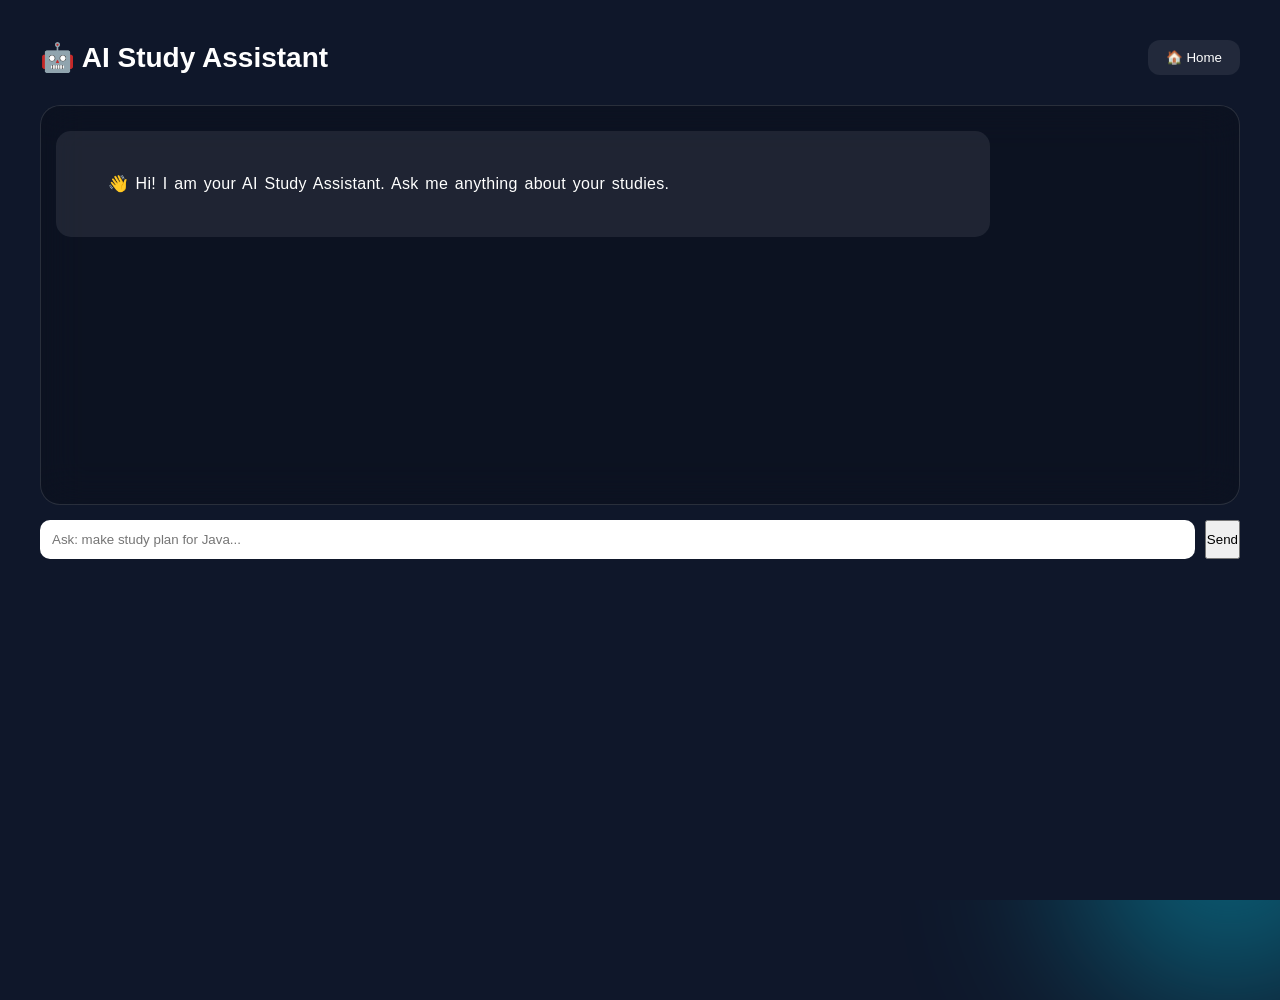
==== ai-chat.html @ 51600b88 "Add files via upload" ====
<!DOCTYPE html>
<html lang="en">
<head>
  <meta charset="UTF-8">
  <title>AI Study Chat</title>

  <link rel="stylesheet" href="style.css">
</head>

<body>

<div class="page-wrapper">

  <!-- HEADER -->
  <div class="page-header">

    <h1 class="page-title">🤖 AI Study Assistant</h1>

    <a href="index.html">
      <button class="back-btn">🏠 Home</button>
    </a>

  </div>

  <!-- CHAT BOX -->
  <div class="glass-card" id="chatBox" style="height:400px;overflow-y:auto;">

    <div class="ai-msg">
      👋 Hi! I am your AI Study Assistant. Ask me anything about your studies.
    </div>

  </div>

  <!-- INPUT -->
  <div style="display:flex;gap:10px;margin-top:15px;">

    <input id="userInput"
      placeholder="Ask: make study plan for Java..."
      style="flex:1;padding:12px;border-radius:10px;border:none;">

    <button onclick="sendMsg()">Send</button>
  </div>

</div>

<script src="ai-chat.js"></script>

</body>
</html>
---- style.css ----
/* ========================= */
/* GLOBAL STYLES */
/* ========================= */

*{
  margin:0;
  padding:0;
  box-sizing:border-box;
  font-family:'Poppins',sans-serif;
}

:root{
  --bg:#0f172a;
  --card:rgba(255,255,255,0.08);
  --text:#ffffff;
  --primary:#7c3aed;
  --secondary:#06b6d4;
  --border:rgba(255,255,255,0.12);
}

/* ========================= */
/* LIGHT MODE */
/* ========================= */

body.light{
  --bg:#f8fafc;
  --card:rgba(255,255,255,0.7);
  --text:#111827;
  --primary:#a855f7;
  --secondary:#38bdf8;
  --border:rgba(0,0,0,0.08);
}

/* ========================= */
/* BODY */
/* ========================= */

body{
  background:var(--bg);
  color:var(--text);
  min-height:100vh;
  overflow-x:hidden;
  transition:0.4s;
  position:relative;
}

/* ========================= */
/* BACKGROUND BLOBS */
/* ========================= */

body::before,
body::after{
  content:'';
  position:absolute;
  width:300px;
  height:300px;
  border-radius:50%;
  filter:blur(90px);
  z-index:-1;
  animation:float 7s ease-in-out infinite;
}

body::before{
  background:var(--primary);
  top:-100px;
  left:-100px;
  opacity:0.5;
}

body::after{
  background:var(--secondary);
  bottom:-100px;
  right:-100px;
  opacity:0.5;
}

/* ========================= */
/* FLOAT ANIMATION */
/* ========================= */

@keyframes float{

  0%,100%{
    transform:translateY(0px);
  }

  50%{
    transform:translateY(20px);
  }

}

/* ========================= */
/* MAIN CONTAINER */
/* ========================= */

.container{
  display:flex;
  min-height:100vh;
}

/* ========================= */
/* SIDEBAR */
/* ========================= */

.sidebar{
  width:260px;
  height:100vh;
  position:fixed;

  background:var(--card);
  backdrop-filter:blur(20px);

  border-right:1px solid var(--border);

  padding:25px;
}

/* ========================= */
/* LOGO */
/* ========================= */

.logo{
  font-size:28px;
  font-weight:700;

  margin-bottom:40px;

  background:linear-gradient(
    45deg,
    var(--primary),
    var(--secondary)
  );

  -webkit-background-clip:text;
  -webkit-text-fill-color:transparent;
}

/* ========================= */
/* MENU */
/* ========================= */

.menu{
  display:flex;
  flex-direction:column;
  gap:15px;
}

.menu a{
  text-decoration:none;
  color:var(--text);

  padding:15px;
  border-radius:18px;

  transition:0.3s;
  font-weight:500;
}

.menu a:hover,
.menu a.active{
  background:rgba(124,58,237,0.25);

  transform:translateX(8px);

  box-shadow:0 0 20px rgba(124,58,237,0.25);
}

/* ========================= */
/* MAIN CONTENT */
/* ========================= */

.main{
  margin-left:260px;
  width:100%;

  padding:30px;
}

/* ========================= */
/* TOPBAR */
/* ========================= */

.topbar{
  display:flex;
  justify-content:space-between;
  align-items:center;

  margin-bottom:30px;

  gap:20px;
}

/* ========================= */
/* SEARCH */
/* ========================= */

.search-box{
  flex:1;
}

.search-box input{
  width:100%;

  padding:15px 20px;

  border:none;
  outline:none;

  border-radius:20px;

  background:var(--card);

  color:var(--text);

  backdrop-filter:blur(20px);

  border:1px solid var(--border);
}

/* ========================= */
/* TOP ICONS */
/* ========================= */

.top-icons{
  display:flex;
  align-items:center;
  gap:15px;

  position:relative;
}

.icon-btn{
  width:50px;
  height:50px;

  border:none;
  border-radius:50%;

  cursor:pointer;

  background:var(--card);

  color:var(--text);

  border:1px solid var(--border);

  font-size:20px;

  transition:0.3s;
}

.icon-btn:hover{
  transform:translateY(-5px);

  box-shadow:0 0 25px rgba(124,58,237,0.35);
}

/* ========================= */
/* PROFILE MENU */
/* ========================= */

.profile-menu{
  position:absolute;

  top:70px;
  right:0;

  width:250px;

  background:rgba(15,23,42,0.9);

  backdrop-filter:blur(25px);

  border:1px solid var(--border);

  border-radius:24px;

  padding:20px;

  display:none;
  flex-direction:column;

  gap:12px;

  z-index:100;
}

/* LIGHT MODE MENU */

body.light .profile-menu{
  background:rgba(255,255,255,0.85);
}

/* SHOW MENU */

.profile-menu.active{
  display:flex;
}

/* PROFILE CARD */

.profile-card{
  text-align:center;

  padding-bottom:10px;

  border-bottom:1px solid var(--border);
}

.profile-card h3{
  margin-bottom:5px;
}

/* MENU BUTTONS */

.profile-menu button{
  border:none;

  padding:14px;

  border-radius:16px;

  background:var(--card);

  color:var(--text);

  cursor:pointer;

  transition:0.3s;

  text-align:left;
}

.profile-menu button:hover{
  background:rgba(124,58,237,0.25);

  transform:translateX(5px);
}

/* ========================= */
/* HERO SECTION */
/* ========================= */

.hero{
  margin-bottom:30px;
}

.hero h1{
  font-size:38px;
  margin-bottom:10px;
}

.hero p{
  font-size:18px;
  opacity:0.8;
}

/* ========================= */
/* STATS CARDS */
/* ========================= */

.cards{
  display:grid;

  grid-template-columns:
  repeat(auto-fit,minmax(220px,1fr));

  gap:20px;

  margin-bottom:30px;
}

.card{
  background:var(--card);

  border:1px solid var(--border);

  backdrop-filter:blur(20px);

  border-radius:28px;

  padding:25px;

  transition:0.3s;
}

.card:hover{
  transform:translateY(-10px);

  box-shadow:0 0 30px rgba(124,58,237,0.25);
}

.card h2{
  font-size:34px;

  margin-top:10px;
}

/* ========================= */
/* MAIN GRID */
/* ========================= */

.grid-layout{
  display:grid;

  grid-template-columns:2fr 1fr;

  gap:20px;
}

.right-side{
  display:flex;
  flex-direction:column;
  gap:20px;
}

/* ========================= */
/* TASKS / NOTES / TIMER */
/* ========================= */

.tasks,
.notes,
.timer{
  background:var(--card);

  border:1px solid var(--border);

  backdrop-filter:blur(20px);

  border-radius:28px;

  padding:25px;
}

/* ========================= */
/* SECTION TITLE */
/* ========================= */

.section-title{
  margin-bottom:20px;
}

/* ========================= */
/* TASK INPUT */
/* ========================= */

.task-input{
  display:flex;
  gap:10px;

  margin-bottom:20px;
}

.task-input input{
  flex:1;

  padding:15px;

  border:none;
  outline:none;

  border-radius:16px;

  background:rgba(255,255,255,0.08);

  color:var(--text);
}

.task-input button,
.timer button{
  padding:14px 20px;

  border:none;

  border-radius:16px;

  background:linear-gradient(
    45deg,
    var(--primary),
    var(--secondary)
  );

  color:white;

  cursor:pointer;

  font-weight:600;
}

/* ========================= */
/* TASK LIST */
/* ========================= */

.task-list{
  display:flex;
  flex-direction:column;
  gap:12px;
}

.task-item{
  padding:15px;

  border-radius:16px;

  background:rgba(255,255,255,0.05);

  display:flex;
  justify-content:space-between;
  align-items:center;
}

.delete-btn{
  border:none;

  background:none;

  color:#ff6b6b;

  cursor:pointer;

  font-size:18px;
}

/* ========================= */
/* NOTES */
/* ========================= */

.notes textarea{
  width:100%;
  height:220px;

  border:none;
  outline:none;

  resize:none;

  border-radius:20px;

  padding:20px;

  background:rgba(255,255,255,0.06);

  color:var(--text);

  font-size:15px;
}

/* ========================= */
/* TIMER */
/* ========================= */

.timer-box{
  text-align:center;

  margin-top:20px;
}

.timer-display{
  font-size:58px;
  font-weight:700;

  margin-bottom:20px;
}

/* ========================= */
/* MOBILE NAVIGATION */
/* ========================= */

.mobile-nav{
  display:none;
}

/* ========================= */
/* RESPONSIVE */
/* ========================= */

@media(max-width:950px){

  .grid-layout{
    grid-template-columns:1fr;
  }

}

@media(max-width:768px){

  .sidebar{
    display:none;
  }

  .main{
    margin-left:0;
    padding-bottom:100px;
  }

  .topbar{
    flex-direction:column;
  }

  .hero h1{
    font-size:28px;
  }

  .mobile-nav{
    position:fixed;

    bottom:20px;
    left:50%;

    transform:translateX(-50%);

    width:90%;

    background:var(--card);

    border:1px solid var(--border);

    backdrop-filter:blur(20px);

    border-radius:25px;

    padding:15px;

    display:flex;
    justify-content:space-around;

    z-index:1000;
  }

  .mobile-nav a{
    text-decoration:none;

    color:var(--text);

    font-size:22px;
  }

}
.page{
  padding:40px;
  text-align:center;
}

.page h1{
  font-size:32px;
  margin-bottom:20px;
}

.page a{
  display:inline-block;
  margin-top:20px;
  color:#7c3aed;
  text-decoration:none;
  font-weight:bold;
}

.page textarea{
  width:80%;
  height:200px;
  padding:15px;
  border-radius:20px;
  border:none;
  background:rgba(255,255,255,0.1);
  color:white;
}
/* ========================= */
/* PAGE LAYOUT TEMPLATE */
/* ========================= */

.page-wrapper{
  padding:40px;
  min-height:100vh;
  background:var(--bg);
  color:var(--text);
  animation:fadeIn 0.6s ease-in;
}

@keyframes fadeIn{
  from{
    opacity:0;
    transform:translateY(20px);
  }
  to{
    opacity:1;
    transform:translateY(0);
  }
}

.page-header{
  display:flex;
  justify-content:space-between;
  align-items:center;

  margin-bottom:30px;
}

.page-title{
  font-size:28px;
  font-weight:600;
}

.back-btn{
  padding:10px 18px;
  border:none;
  border-radius:12px;

  background:var(--card);
  color:var(--text);

  cursor:pointer;
  transition:0.3s;
}

.back-btn:hover{
  transform:scale(1.05);
  background:rgba(124,58,237,0.3);
}

.card-grid{
  display:grid;
  grid-template-columns:repeat(auto-fit,minmax(220px,1fr));
  gap:20px;
}

.glass-card{
  padding:20px;
  border-radius:20px;

  background:var(--card);
  backdrop-filter:blur(20px);

  border:1px solid var(--border);

  transition:0.3s;
}

.glass-card:hover{
  transform:translateY(-8px);
}
.loader{
  margin-top:10px;
  width:40px;
  height:40px;
  border:4px solid rgba(255,255,255,0.2);
  border-top:4px solid var(--primary);
  border-radius:50%;
  animation:spin 1s linear infinite;
}

@keyframes spin{
  0%{ transform:rotate(0deg); }
  100%{ transform:rotate(360deg); }
}
.progress{
  width:100%;
  height:10px;
  background:rgba(255,255,255,0.1);
  border-radius:10px;
  margin:10px 0;
  overflow:hidden;
}

.progress-bar{
  height:100%;
  background:linear-gradient(45deg,#7c3aed,#06b6d4);
  border-radius:10px;
  transition:0.5s;
}
/* CHAT MESSAGES */

.user-msg{
  background:rgba(124,58,237,0.3);
  padding:12px;
  border-radius:15px;
  margin:10px 0;
  text-align:right;
}

.ai-msg{
  background:rgba(255,255,255,0.08);
  padding:12px;
  border-radius:15px;
  margin:10px 0;
  text-align:left;
  white-space:pre-line;
}

/* INPUT AREA */
input{
  outline:none;
}
/* CHAT BUBBLES */
.user-msg{
  background:linear-gradient(45deg,#7c3aed,#06b6d4);
  color:white;
  padding:12px;
  border-radius:15px;
  margin:10px 0;
  text-align:right;
  max-width:80%;
  margin-left:auto;
}

.ai-msg{
  background:rgba(255,255,255,0.08);
  padding:12px;
  border-radius:15px;
  margin:10px 0;
  text-align:left;
  max-width:80%;
  white-space:pre-line;
  animation:fadeIn 0.3s ease-in;
}

/* FADE IN */
@keyframes fadeIn{
  from{opacity:0; transform:translateY(10px);}
  to{opacity:1; transform:translateY(0);}
}

/* CHAT BOX IMPROVEMENT */
#chatBox{
  background:rgba(0,0,0,0.2);
  border-radius:20px;
  padding:15px;
}
.ai-msg,
.user-msg{
  white-space: normal !important;
  line-height: 1.6;
  word-wrap: break-word;
}
.msg-text{
  white-space: normal;
  line-height: 1.7;
  font-size: 14px;
}

/* Chat bubble fix */
.ai-msg, .user-msg{
  white-space: pre-wrap !important;
  word-spacing: 2px;
  line-height: 1.7;
  letter-spacing: 0.3px;
}

.task-item{
  display:flex;
  justify-content:space-between;
  align-items:center;
  background:rgba(255,255,255,0.08);
  padding:12px;
  border-radius:12px;
  margin-top:10px;
}

.task-item button{
  background:none;
  border:none;
  cursor:pointer;
  font-size:16px;
}
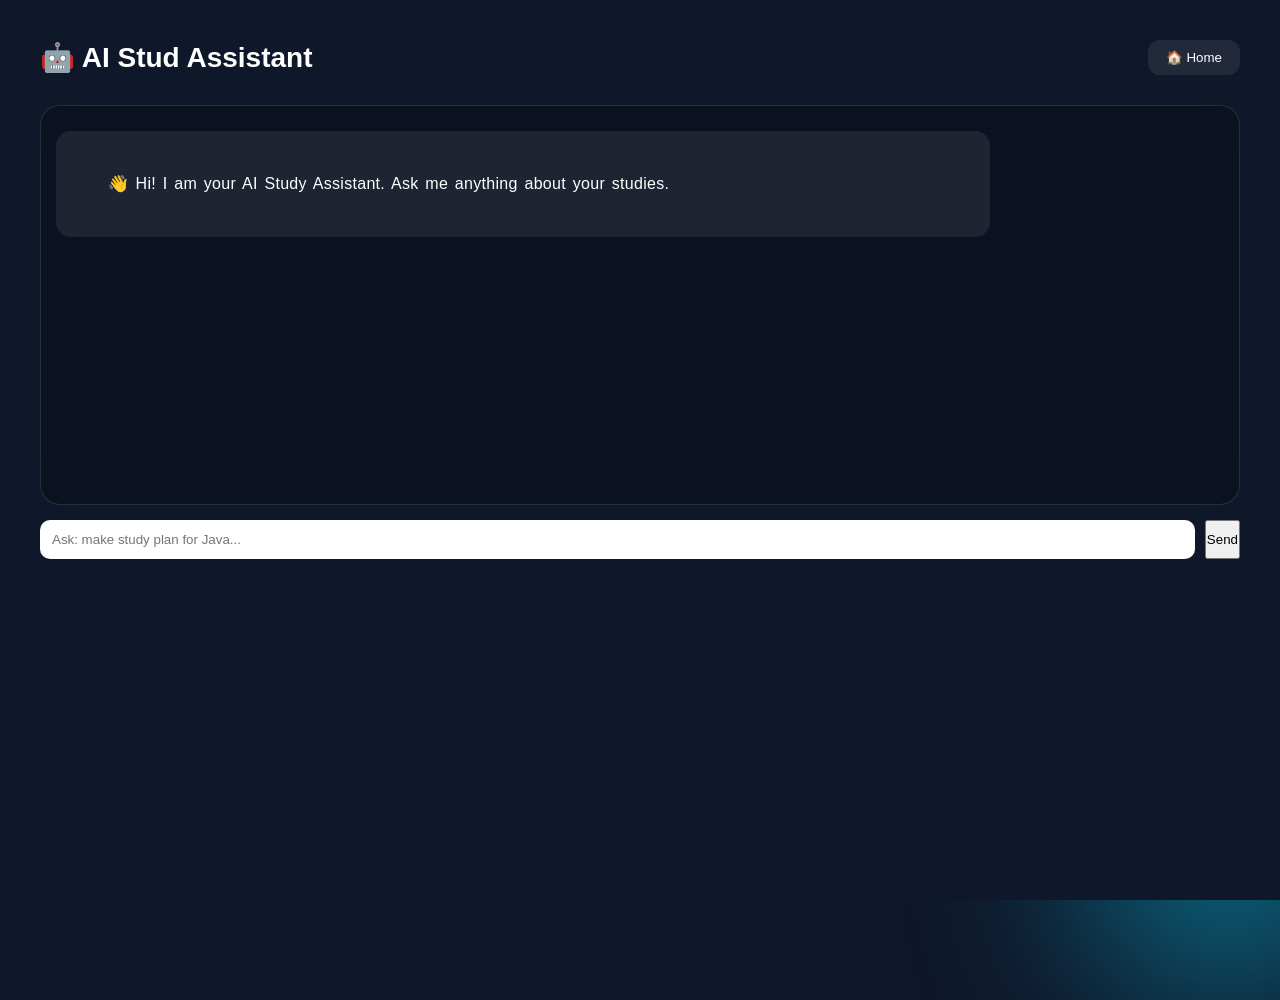
==== commit b0439657: "Update ai-chat.html" ====
--- a/ai-chat.html
+++ b/ai-chat.html
@@ -14,7 +14,7 @@
   <!-- HEADER -->
   <div class="page-header">
 
-    <h1 class="page-title">🤖 AI Study Assistant</h1>
+    <h1 class="page-title">🤖 AI Stud Assistant</h1>
 
     <a href="index.html">
       <button class="back-btn">🏠 Home</button>
@@ -46,4 +46,4 @@
 <script src="ai-chat.js"></script>
 
 </body>
-</html>+</html>
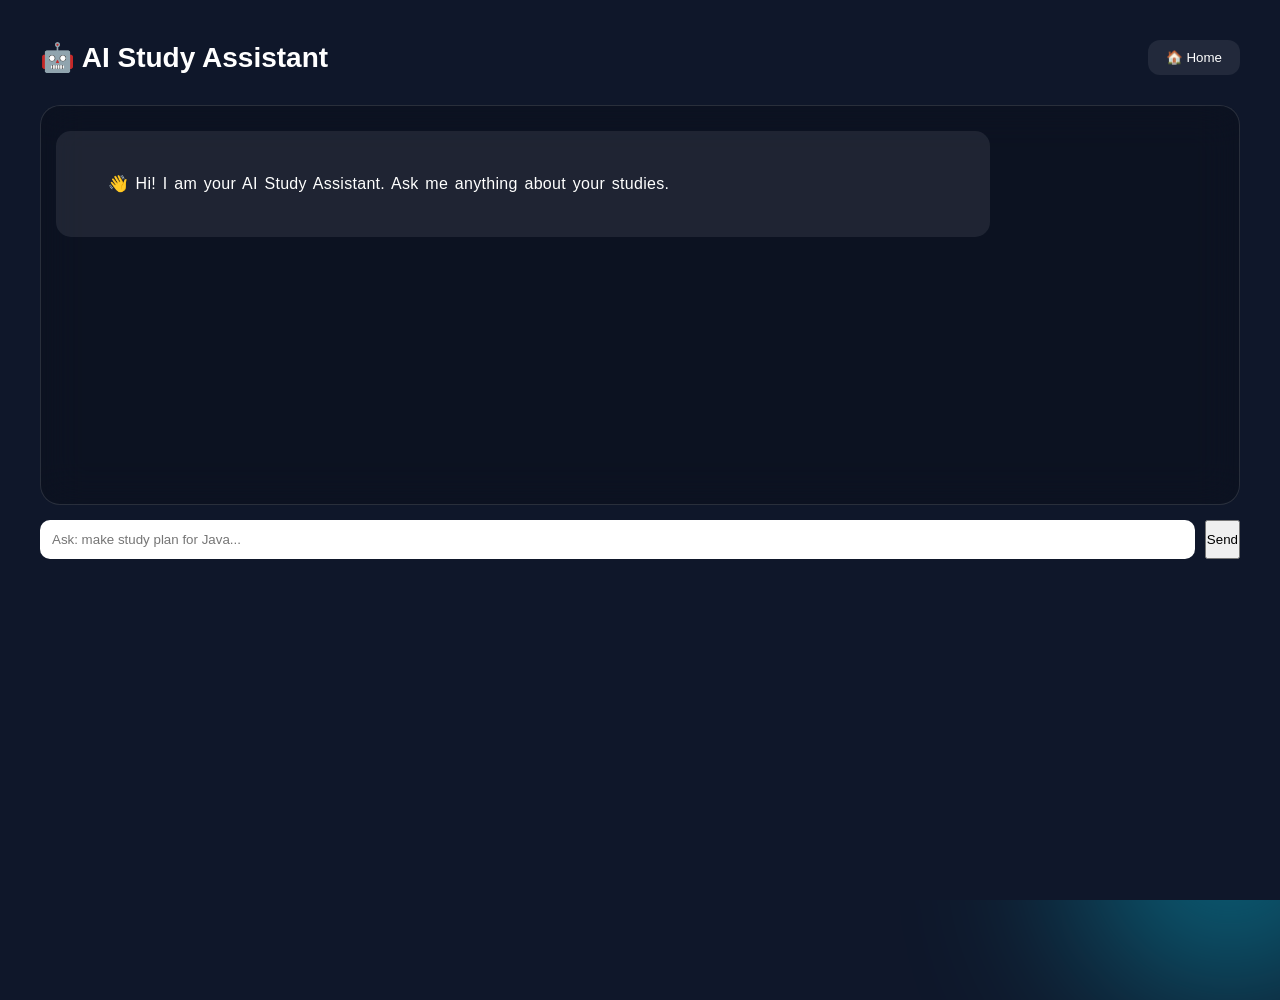
==== commit 148a493b: "Update ai-chat.html" ====
--- a/ai-chat.html
+++ b/ai-chat.html
@@ -14,7 +14,7 @@
   <!-- HEADER -->
   <div class="page-header">
 
-    <h1 class="page-title">🤖 AI Stud Assistant</h1>
+    <h1 class="page-title">🤖 AI Study Assistant</h1>
 
     <a href="index.html">
       <button class="back-btn">🏠 Home</button>
